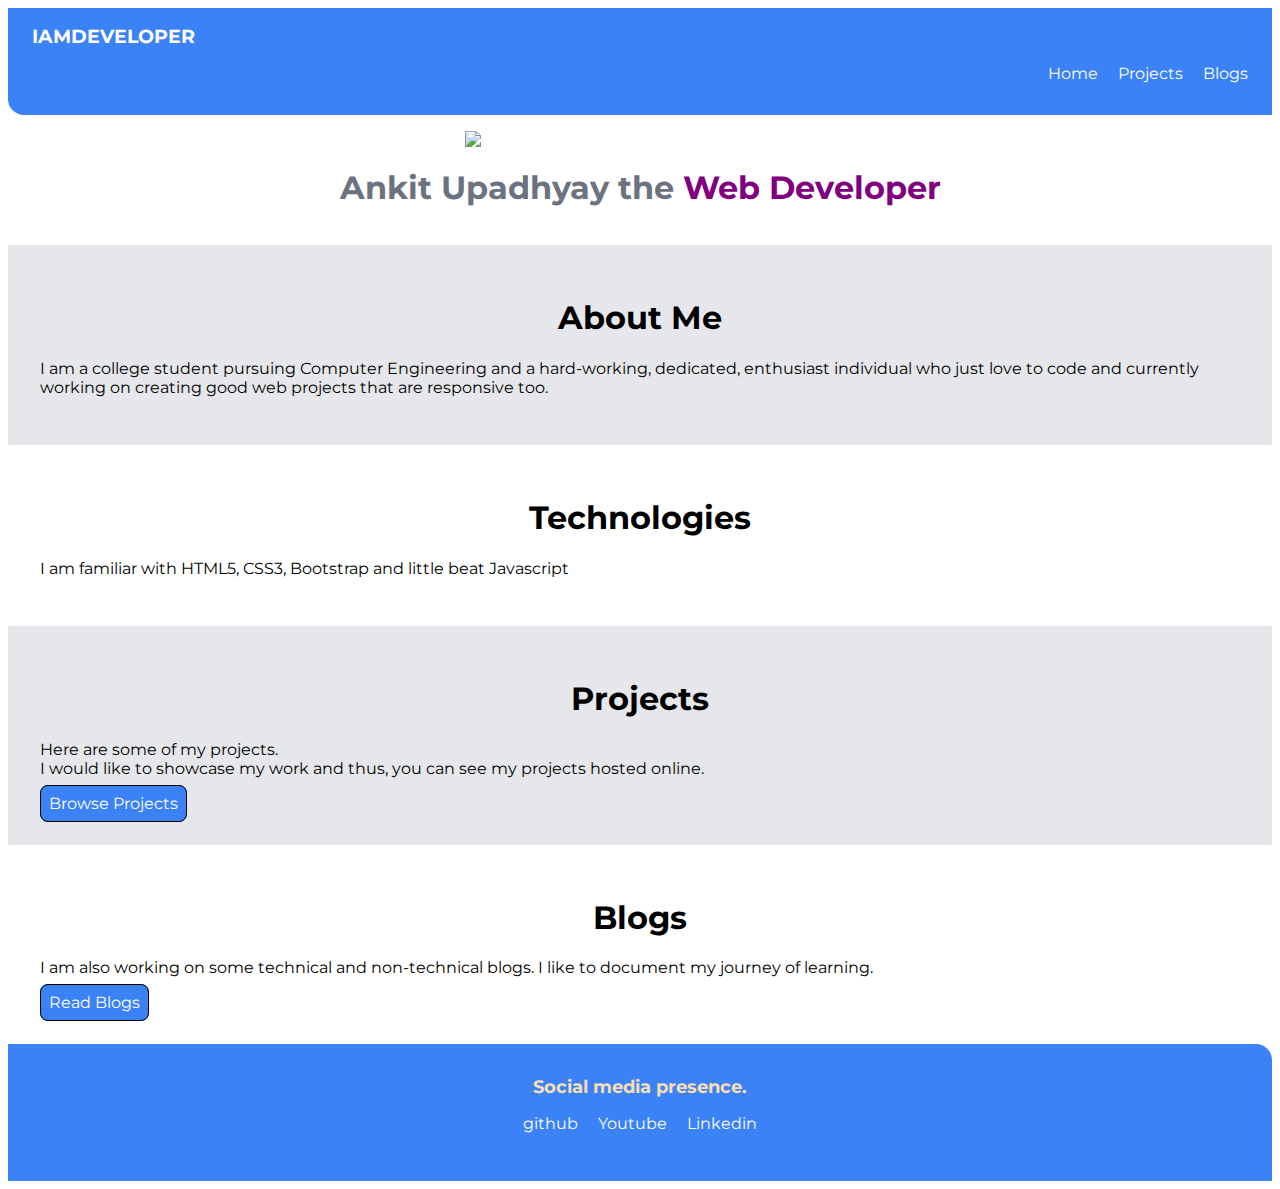
==== index.html @ fb733bcf "Add files via upload" ====
<!DOCTYPE html>
<html lang="en">
<head>
    <meta charset="UTF-8">
    <meta name="viewport" content="width=device-width, initial-scale=1.0">
    <title>home |Ankit Upadhyay</title>
    <link rel="stylesheet" href="style.css">
</head>
<body>

    <nav class="navigation">
        <div class="nav-brand">IAMDEVELOPER</div>
        <ul class="no-bullets nav-link">
            <li class="list-inline">
                <a href="/" class="link active">Home</a>
            </li>
            <li class="list-inline">
                <a href="projects.html" class="link active">Projects</a>
            </li>
            <li class="list-inline">
                <a href="blogs.html" class="link active">Blogs</a>
            </li>
        </ul>
    </nav>

    <header class="hero">
        <img src="images/hero.svg" class="hero-img">
        <h1 class="hero-heading">Ankit Upadhyay the <span class="highlight"> Web Developer</span></h1>
    </header>

    <section class="section ow">
        <h1>About Me</h1>
        <p>
            I am a college student pursuing Computer Engineering  and a hard-working, dedicated, enthusiast individual
            who just love to code and currently working on creating good web projects that are responsive too.
        </p>

        
    </section>

    <section class="section ">
        <h1>Technologies</h1>
        <p>I am familiar with HTML5, CSS3, Bootstrap and little beat Javascript</p>
    </section>

    <section class="section ow">
        <h1>Projects</h1>
        <p>
            Here are some of my projects.<br>
            I would like to showcase my work and thus, you can see my projects
            hosted online.
        </p>

        <a href="projects.html" class="link pri-link active">
            Browse Projects
        </a>
    </section>

    <section class="section ">
        <h1>Blogs</h1>
        <p>
            I am also working on some technical and non-technical blogs.
             I like to document my journey of learning.
        </p>
        <a href="blogs.html" class="link pri-link active">
            Read Blogs
        </a>
    </section>

    <footer class="footer">
        <div class="footer-header">Social media presence.</div>
        <ul class="social-link link">
            <li  class="list-inline l">
                <a href="https:/github.com/uankit2001" class="link active">
                    github
                </a>
            </li>
            <li  class="list-inline ">
                <a href="#" class="link active">
                    Youtube 
                </a>
            </li>
            <li  class="list-inline">
                <a class="link active" href="https://Linkedin.com/AnkitUpadhyay"  >
                    Linkedin
                </a>
            </li>
            
        </ul>
    </footer>

</body>
</html>
---- style.css ----
@import url('https://fonts.googleapis.com/css2?family=Montserrat:ital,wght@1,400;1,600&display=swap');
body{
    font-family: 'Montserrat', sans-serif;
}

:root{
    --primary-color:#3B82F6;
    --dark-grey:#6B7280;
    --light-grey:#E5E7EB;
}

hr{
    margin: 1rem 0rem; 
}

/*   containres   */

.fluid-cont{
    padding-left: 1rem;
    padding-right: 1rem;
}    

.center-cont{
    max-width:600px;
    margin: auto;
}

/** links **/
.link{
    text-decoration: none;
    padding: 2rem 1 rem;
}

.pri-link{
    background-color:var(--primary-color);
    padding: 0.5rem;
    color: white;
    border: 1px solid black;
    border-radius: 0.5rem;
    margin-bottom: 2rem;
    margin-top: 1rem;
}

.sec-link{
    color:var(--primary-color);
    background-color:var(--light-grey);
    border-radius: 0.5rem;
    padding: 0.5rem;
    border: 1px solid black;
    margin-bottom: 10rem;
    margin-top: 1rem;
}

/*    lists    */

.no-bullets{
    list-style: none;
}

.list-inline{
    display: inline;
    padding: 0rem 0.5rem;
}

/*   nav bar   */
.navigation{
    background-color: var(--primary-color);
    color: white;
    padding: 1rem;
    border-bottom-left-radius: 1rem;
}

.navigation .link{
    color: white;
}
.nav-brand{
    font-weight: bold;
    font-size: 1.2rem;
    padding:0rem 0.5rem;
    
}

.nav-link{
    text-align: right;
}
.active:hover{
    font-weight: bold;
    font-size: 1.2rem;
    color:black;
}

/*   header   */

.hero{
    padding: 1rem;
}
.hero-img{
    max-width: 350px;
    display: block;
    margin: auto;
}
.hero-heading{
    font-size: 2rem;
    color: var(--dark-grey);
    text-align: center;
}
.highlight{
    color:purple;
}

/*   section   */

.section{
    padding: 2rem;
}
.section h1{
    text-align: center;
}
.ow{
    background-color: var(--light-grey);
}

/*    footeer    */

.footer{
    background-color: var(--primary-color);
    padding: 2rem 1rem;
    text-align: center;
    color: wheat;
    border-top-right-radius: 1rem;
}
.footer .link{
    color: white;
}
.footer-header{
    font-weight: bold;
    font-size: large;
}
.footer ul{
    padding: 0px;
}
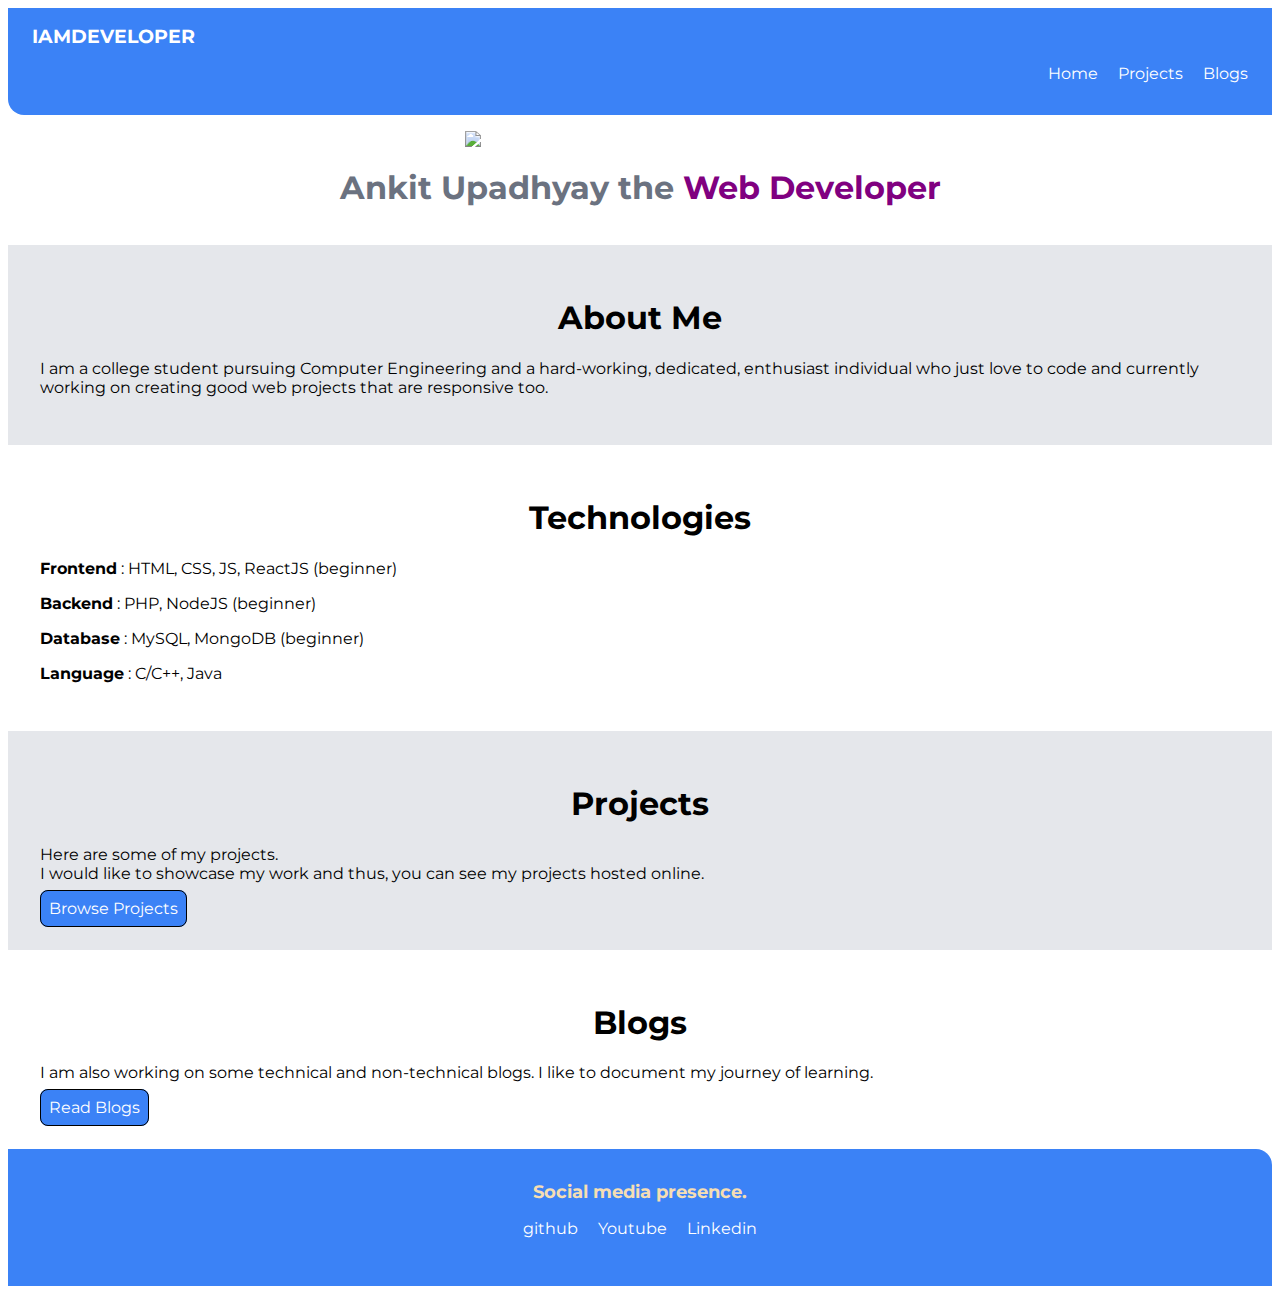
==== commit 98292101: "update - Technology section" ====
--- a/index.html
+++ b/index.html
@@ -25,7 +25,7 @@
 
     <header class="hero">
         <img src="images/hero.svg" class="hero-img">
-        <h1 class="hero-heading">Ankit Upadhyay the <span class="highlight"> Web Developer</span></h1>
+        <h1 class="hero-heading">Ankit Upadhyay the <span class="highlight "> Web Developer</span></h1>
     </header>
 
     <section class="section ow">
@@ -40,7 +40,10 @@
 
     <section class="section ">
         <h1>Technologies</h1>
-        <p>I am familiar with HTML5, CSS3, Bootstrap and little beat Javascript</p>
+        <p><b>Frontend</b> : HTML, CSS, JS, ReactJS (beginner)</p>
+        <p><b>Backend</b> : PHP, NodeJS (beginner)</p>
+        <p><b>Database</b> : MySQL, MongoDB (beginner)</p>
+        <p><b>Language</b> : C/C++, Java </p>
     </section>
 
     <section class="section ow">
@@ -71,17 +74,17 @@
         <div class="footer-header">Social media presence.</div>
         <ul class="social-link link">
             <li  class="list-inline l">
-                <a href="https:/github.com/uankit2001" class="link active">
+                <a href="https://www.github.com/Ankkkitt"  class="link active" target="_blank">
                     github
                 </a>
             </li>
             <li  class="list-inline ">
-                <a href="#" class="link active">
+                <a href="https://www.youtube.com/channel/UCut0zae4GO7vZ-RAlBhJ5ew" target="_blank" class="link active">
                     Youtube 
                 </a>
             </li>
             <li  class="list-inline">
-                <a class="link active" href="https://Linkedin.com/AnkitUpadhyay"  >
+                <a class="link active" href="https://www.linkedin.com/in/ankit-upadhyay-25601415b/" target="_blank" >
                     Linkedin
                 </a>
             </li>
@@ -90,4 +93,4 @@
     </footer>
 
 </body>
-</html>+</html>
--- a/style.css
+++ b/style.css
@@ -138,4 +138,20 @@
 }
 .footer ul{
     padding: 0px;
-}+}
+
+.typing{
+    animation: typing 10sstep-end infinite;
+    white-space: nowrap;
+    overflow: hidden;
+    font-family: monospace;
+}
+
+@keyframes typing {
+    from{
+        width: 0;
+    }
+    to{
+        width: 100%;
+    }
+}
